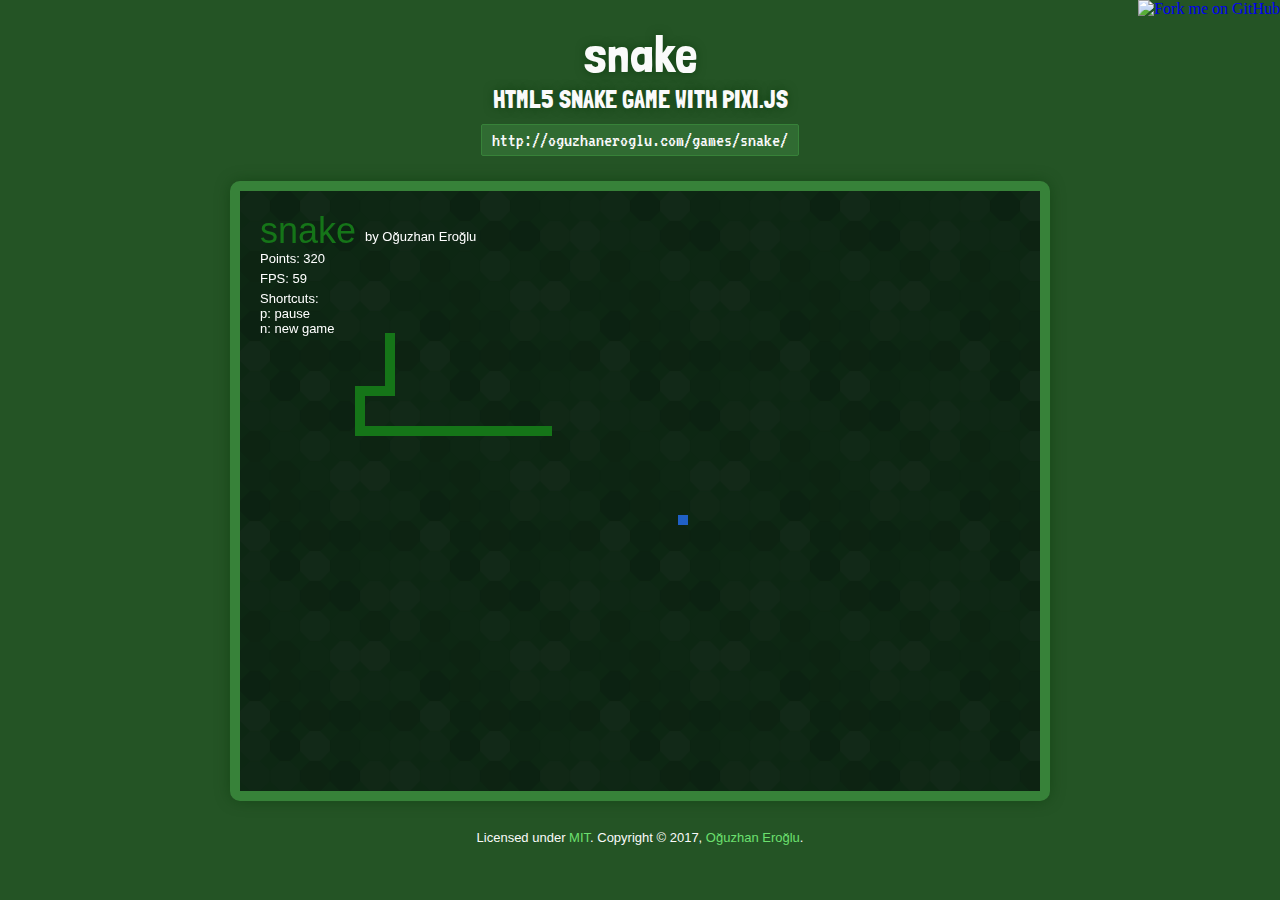
==== index.html @ 1a4fb4b9 "Initial commit." ====
<!DOCTYPE html>
<html>
<head>
    <meta http-equiv="Content-Type" content="text/html; charset=UTF-8" /> 

    <meta name=description content="Snake game.">
    <meta name=viewport content="width=device-width, initial-scale=1">
    
    <link href="https://fonts.googleapis.com/css?family=Londrina+Solid|VT323" rel="stylesheet">

    <script type="text/javascript" src="js/jquery-3.1.1.min.js"></script>

    <title>Snake - Game</title>

    <style type="text/css">
        * {
            margin: 0px;
            padding: 0px;
        }

        body {
            text-align: center;
            background: #245425;
            color: #fafafa;
        }

        .game {
            margin-top: 25px;
            display: inline-block;
            border: 10px solid #378239;
            border-radius: 10px;
            box-shadow: 0px 0px 15px 0px rgba(5, 53, 6, 0.4);
        }
    
        .gameIframe {
            border: 0px;
            display: block;
            margin: auto;
        }

        .logo {
            font-family: 'Londrina Solid', cursive;
            font-size: 50px;
            margin-top: 25px;
            text-shadow: 0px 0px 10px rgba(5, 53, 6, 0.56);
        }

        .description {
            font-family: 'Londrina Solid', cursive;
            font-size: 25px;
            text-shadow: 0px 0px 10px rgba(5, 53, 6, 0.56);
        }

        .link {
            font-family: 'VT323', monospace;
            font-size: 20px;
            margin-top: 10px;
            display: inline-block;
            border: 1px solid #378239;
            background: #306b32;
            border-radius: 2px;
            padding: 5px 10px;
        }

        .a,
        .a:visited {
            color: #fafafa;
            transition: opacity 250ms;
            text-decoration: none;
        }

        .a:hover {
            opacity: 0.8;
        }

        .footer {
            font-family: 'Arial';
            font-size: 13px;
            margin-top: 25px;
        }

        .footer .a {
            color: #6ce06f;
        }
    </style>
</head>
<body>
    <div class="logo">
        snake
    </div>
    <div class="description">
        HTML5 SNAKE GAME WITH PIXI.JS
    </div>
    <div class="clear"></div>
    <div class="link">
        <a class="a" href="http://oguzhaneroglu.com/games/snake/" title="HTML5 Snake Game with pixi.js">http://oguzhaneroglu.com/games/snake/</a>
    </div>
    <div class="clear"></div>
    <div class="game">
        <iframe src="game.html" class="gameIframe" width="800" height="600"></iframe>
    </div>
    <div class="footer">
        Licensed under <a class="a" href="https://opensource.org/licenses/MIT" title="MIT License">MIT</a>.
        Copyright &copy; 2017, <a class="a" href="http://oguzhaneroglu.com/" title="Oğuzhan Eroğlu, Software Engineer">Oğuzhan Eroğlu</a>.
    </div>
    <a href="https://github.com/rohanrhu/snake" target="_blank"><img style="position: absolute; top: 0; right: 0; border: 0;" src="https://camo.githubusercontent.com/a6677b08c955af8400f44c6298f40e7d19cc5b2d/68747470733a2f2f73332e616d617a6f6e6177732e636f6d2f6769746875622f726962626f6e732f666f726b6d655f72696768745f677261795f3664366436642e706e67" alt="Fork me on GitHub" data-canonical-src="https://s3.amazonaws.com/github/ribbons/forkme_right_gray_6d6d6d.png"></a>
</body>
</html>
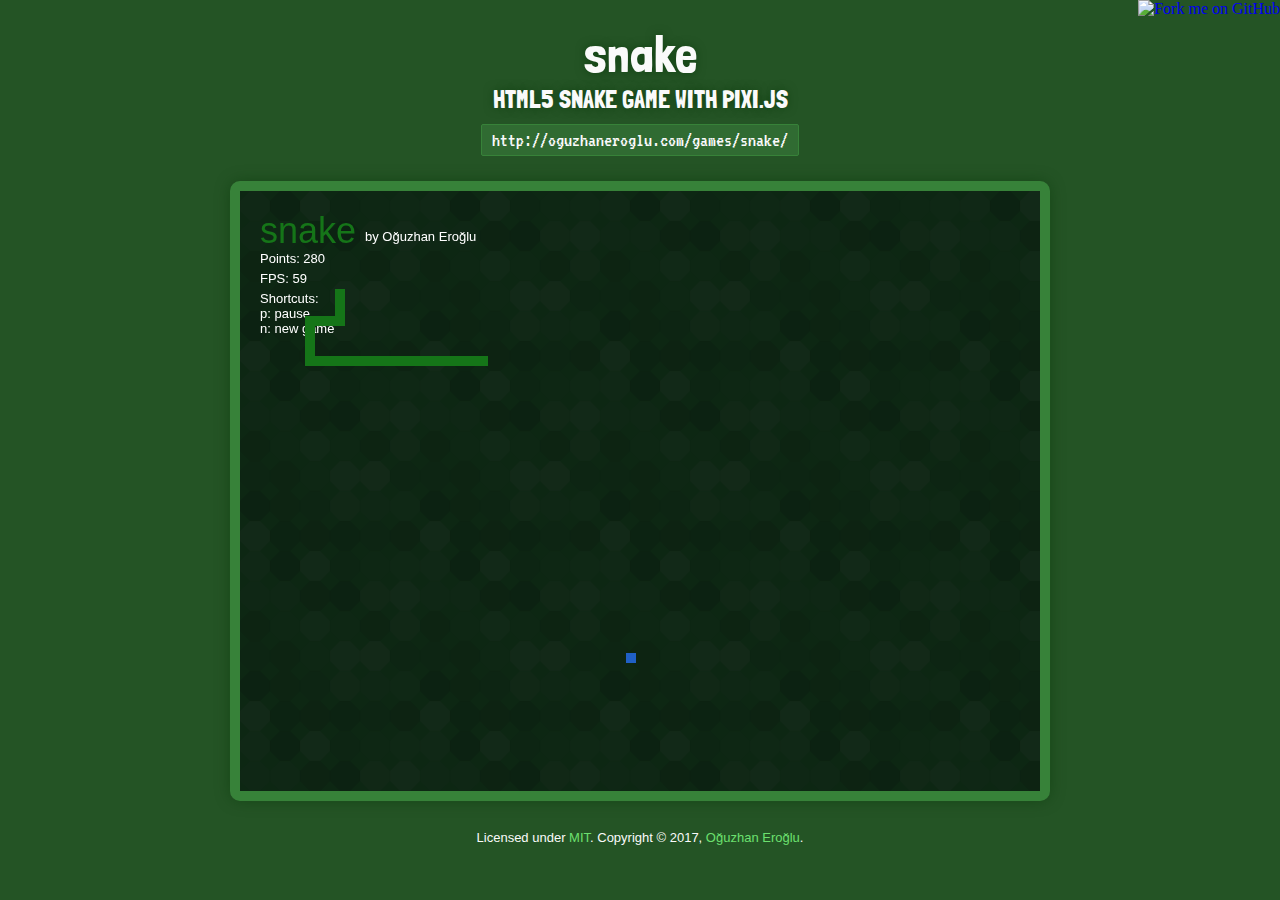
==== commit 9f03cdde: "Game has been done mobile-ready." ====
--- a/index.html
+++ b/index.html
@@ -4,7 +4,7 @@
     <meta http-equiv="Content-Type" content="text/html; charset=UTF-8" /> 
 
     <meta name=description content="Snake game.">
-    <meta name=viewport content="width=device-width, initial-scale=1">
+    <meta name=viewport content="width=device-width; initial-scale=1;  maximum-scale=1.0; user-scalable=0;">
     
     <link href="https://fonts.googleapis.com/css?family=Londrina+Solid|VT323" rel="stylesheet">
 
@@ -82,7 +82,44 @@
         .footer .a {
             color: #6ce06f;
         }
+
+        @media screen and (max-width: 450px) {
+            .logo {
+                font-size: 30px;
+                margin-top: 15px;
+            }
+
+            .description {
+                font-size: 20px;
+            }
+
+            .link {
+                font-size: 15px;
+            }
+        }
     </style>
+
+    <script type="text/javascript">
+        $(document).ready(function () {
+            var gameIframe = document.getElementById('gameIframe');
+
+            var w = window.innerWidth;
+            var h = window.innerHeight;
+            
+            if (h < 800) {
+                gameIframe.width = 500;
+                gameIframe.height = 300;
+            }
+
+            if (w <= 770) {
+                gameIframe.width = 600;
+            }
+
+            if (w <= 600) {
+                gameIframe.width = 275;
+            }
+        });
+    </script>
 </head>
 <body>
     <div class="logo">
@@ -97,7 +134,7 @@
     </div>
     <div class="clear"></div>
     <div class="game">
-        <iframe src="game.html" class="gameIframe" width="800" height="600"></iframe>
+        <iframe src="game.html" id="gameIframe" class="gameIframe" width="800" height="600"></iframe>
     </div>
     <div class="footer">
         Licensed under <a class="a" href="https://opensource.org/licenses/MIT" title="MIT License">MIT</a>.
